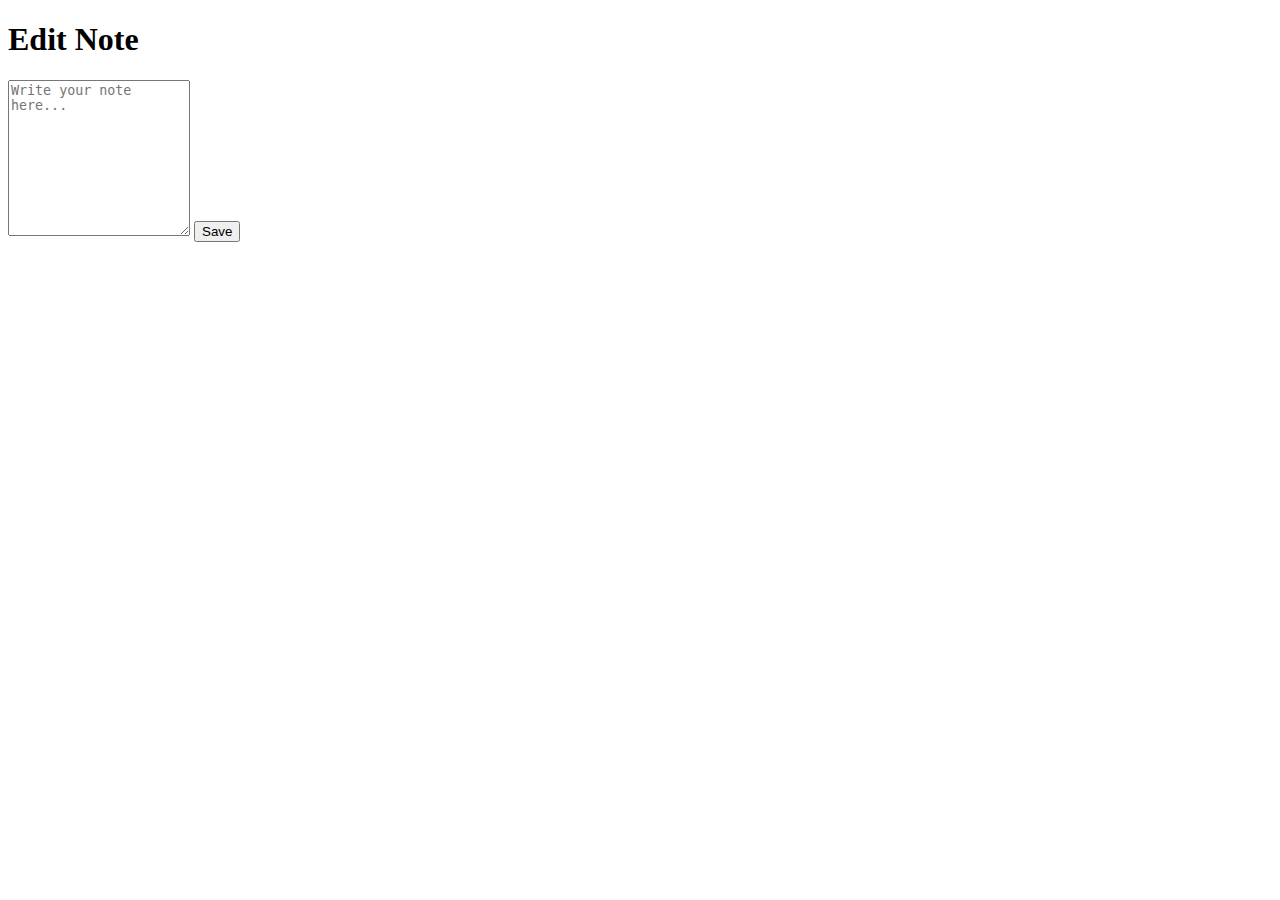
==== note.html @ fd9e7970 "Create note.html" ====
<!DOCTYPE html>
<html lang="en">
<head>
    <meta charset="UTF-8">
    <meta name="viewport" content="width=device-width, initial-scale=1.0">
    <title>Edit Note</title>
    <link rel="stylesheet" href="static/style.css">
</head>
<body>
    <h1>Edit Note</h1>
    <form id="note-form">
        <textarea id="note-content" rows="10" placeholder="Write your note here..."></textarea>
        <button type="submit">Save</button>
    </form>
    <script src="static/script.js"></script>
</body>
</html>
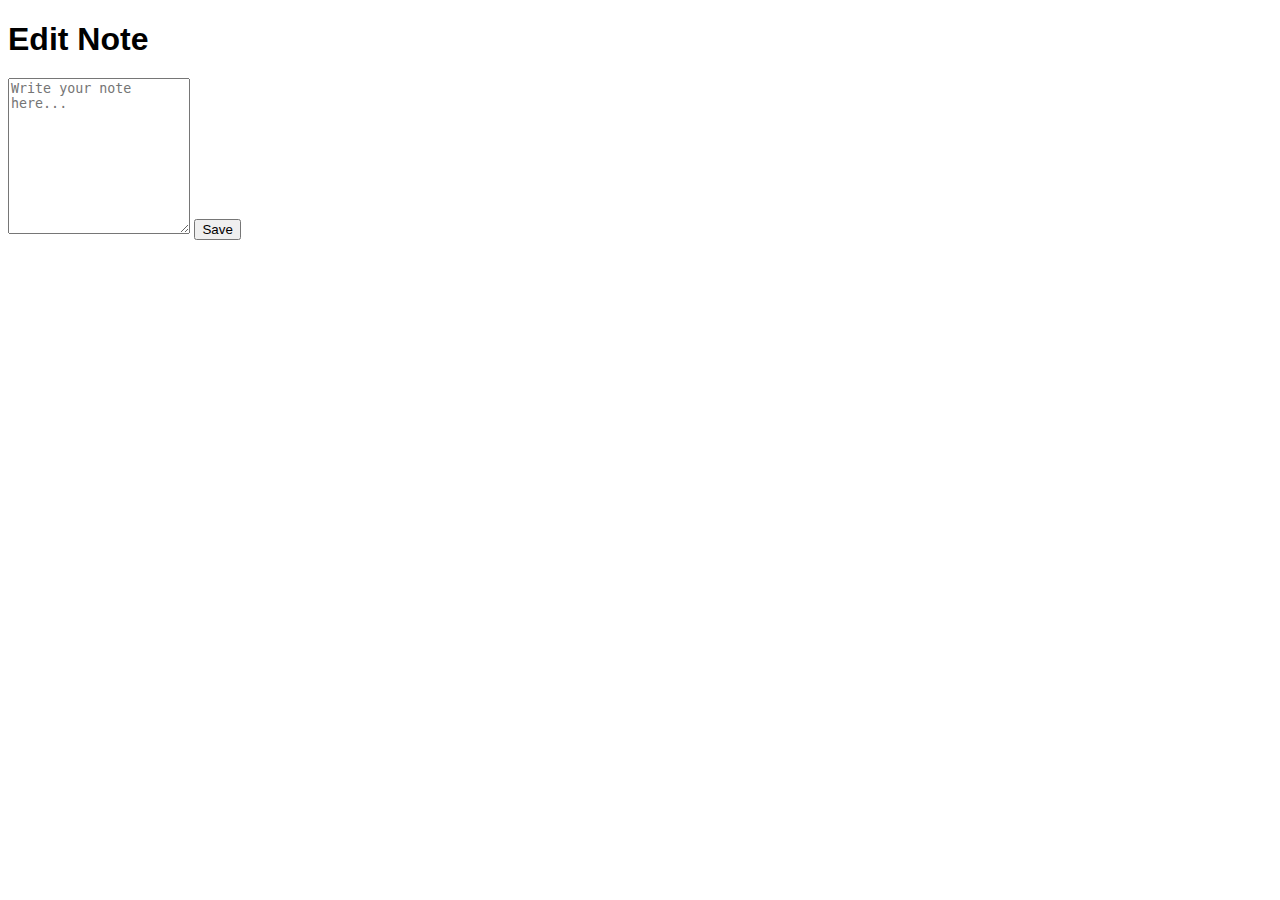
==== commit 4e0fc095: "Update note.html" ====
--- a/note.html
+++ b/note.html
@@ -4,7 +4,7 @@
     <meta charset="UTF-8">
     <meta name="viewport" content="width=device-width, initial-scale=1.0">
     <title>Edit Note</title>
-    <link rel="stylesheet" href="static/style.css">
+    <link rel="stylesheet" href="style.css">
 </head>
 <body>
     <h1>Edit Note</h1>
@@ -12,6 +12,6 @@
         <textarea id="note-content" rows="10" placeholder="Write your note here..."></textarea>
         <button type="submit">Save</button>
     </form>
-    <script src="static/script.js"></script>
+    <script src="script.js"></script>
 </body>
 </html>
--- a/style.css
+++ b/style.css
@@ -0,0 +1,22 @@
+body {
+    font-family: sans-serif;
+}
+
+h1 {
+    margin-bottom: 20px;
+}
+
+ul#notes-list {
+    list-style: none;
+    padding: 0;
+}
+
+ul#notes-list li {
+    margin-bottom: 10px;
+}
+
+ul#notes-list li a {
+    text-decoration: none;
+    color: black;
+}
+ 
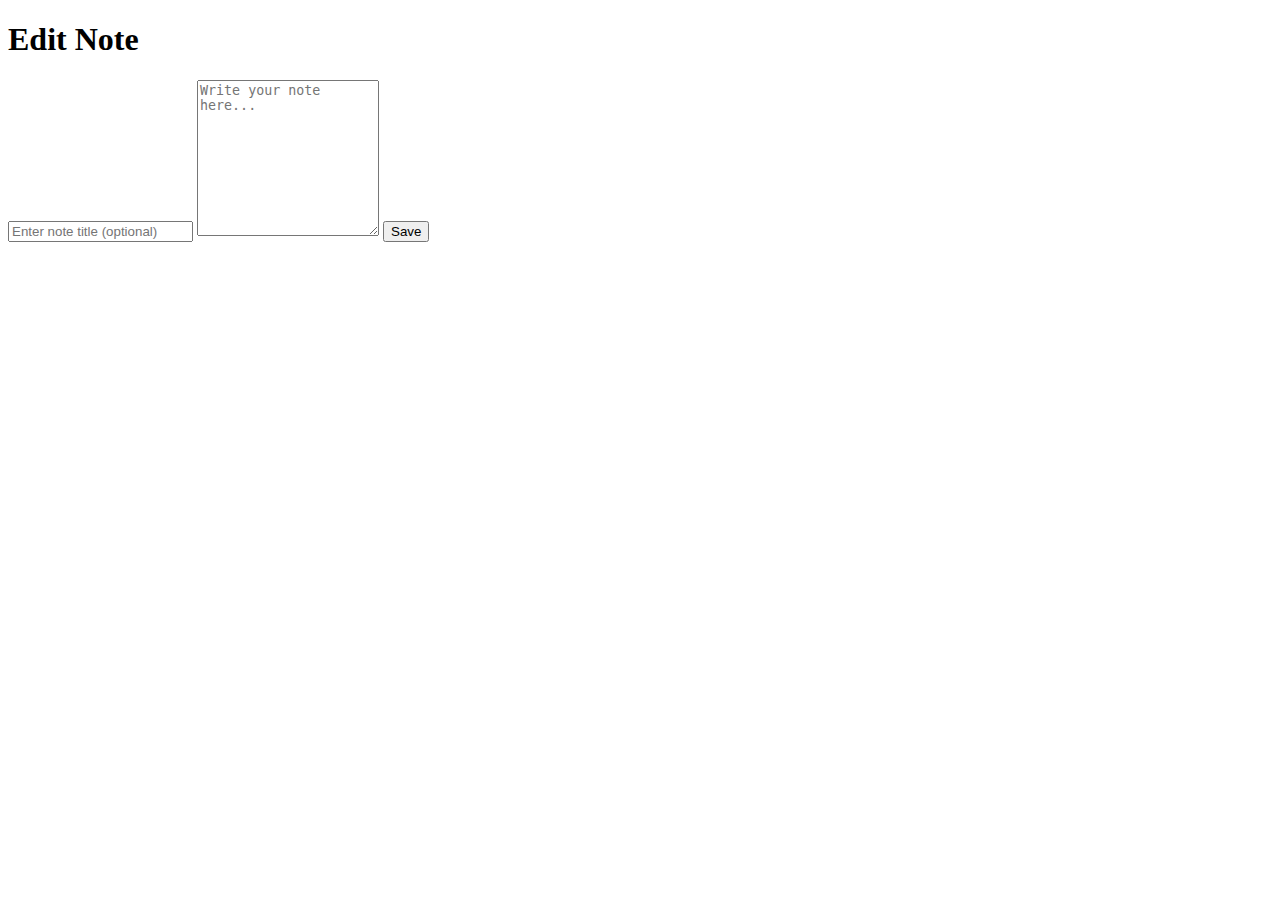
==== commit 5c203c44: "Update note.html" ====
--- a/note.html
+++ b/note.html
@@ -4,14 +4,17 @@
     <meta charset="UTF-8">
     <meta name="viewport" content="width=device-width, initial-scale=1.0">
     <title>Edit Note</title>
-    <link rel="stylesheet" href="style.css">
+    <link rel="stylesheet" href="static/style.css">
 </head>
 <body>
-    <h1>Edit Note</h1>
-    <form id="note-form">
-        <textarea id="note-content" rows="10" placeholder="Write your note here..."></textarea>
-        <button type="submit">Save</button>
-    </form>
-    <script src="script.js"></script>
+    <div class="container">
+        <h1>Edit Note</h1>
+        <form id="note-form">
+            <input type="text" id="note-title" placeholder="Enter note title (optional)">
+            <textarea id="note-content" rows="10" placeholder="Write your note here..."></textarea>
+            <button type="submit">Save</button>
+        </form>
+    </div>
+    <script src="static/script.js"></script>
 </body>
 </html>
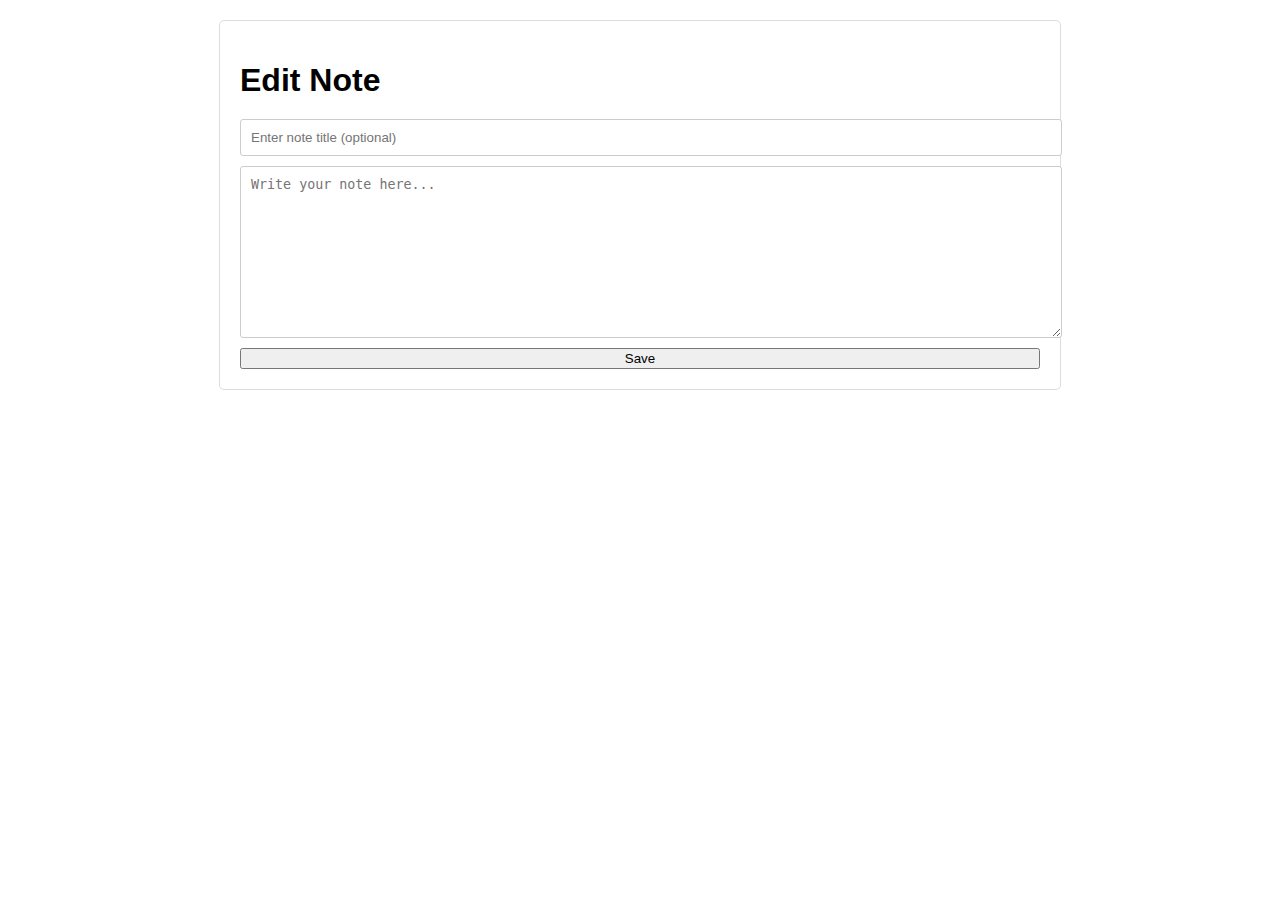
==== commit 13eb0912: "Update note.html" ====
--- a/note.html
+++ b/note.html
@@ -4,7 +4,7 @@
     <meta charset="UTF-8">
     <meta name="viewport" content="width=device-width, initial-scale=1.0">
     <title>Edit Note</title>
-    <link rel="stylesheet" href="static/style.css">
+    <link rel="stylesheet" href="style.css">
 </head>
 <body>
     <div class="container">
@@ -15,6 +15,6 @@
             <button type="submit">Save</button>
         </form>
     </div>
-    <script src="static/script.js"></script>
+    <script src="script.js"></script>
 </body>
 </html>
--- a/style.css
+++ b/style.css
@@ -0,0 +1,57 @@
+body {
+    font-family: sans-serif;
+    margin: 0;  /* Remove default body margin */
+}
+
+.container {
+    max-width: 800px;  /* Set a maximum width for the container */
+    margin: 20px auto;  /* Center the container horizontally */
+    padding: 20px;  /* Add some padding for better spacing */
+    border: 1px solid #ddd;  /* Add a subtle border */
+    border-radius: 5px;  /* Add rounded corners for a nicer look */
+}
+
+h1 {
+    margin-bottom: 15px;
+}
+
+ul#notes-list {
+    list-style: none;
+    padding: 0;
+}
+
+ul#notes-list li {
+    margin-bottom: 10px;
+}
+
+ul#notes-list li a {
+    text-decoration: none;
+    color: black;
+}
+
+#note-form {
+    display: flex;  /* Align form elements horizontally */
+    flex-direction: column;  /* Stack them vertically */
+    margin-top: 20px;  /* Add some space above the form */
+}
+
+#note-form input, #note-form textarea {
+    padding: 10px;
+    margin-bottom: 10px;
+    border: 1px solid #ccc;
+    border-radius: 3px;
+    width: 100%;  /* Make form elements fill the container */
+}
+
+#note-content {
+    font-family: monospace;  /* Use a monospaced font for code or notes */
+}
+
+#new-note-btn {
+    background-color: #4CAF50;  /* Green color for the button */
+    color: white;
+    padding: 10px 20px;
+    border: none;
+    border-radius: 5px;
+    cursor: pointer;  /* Indicate the button is clickable */
+}
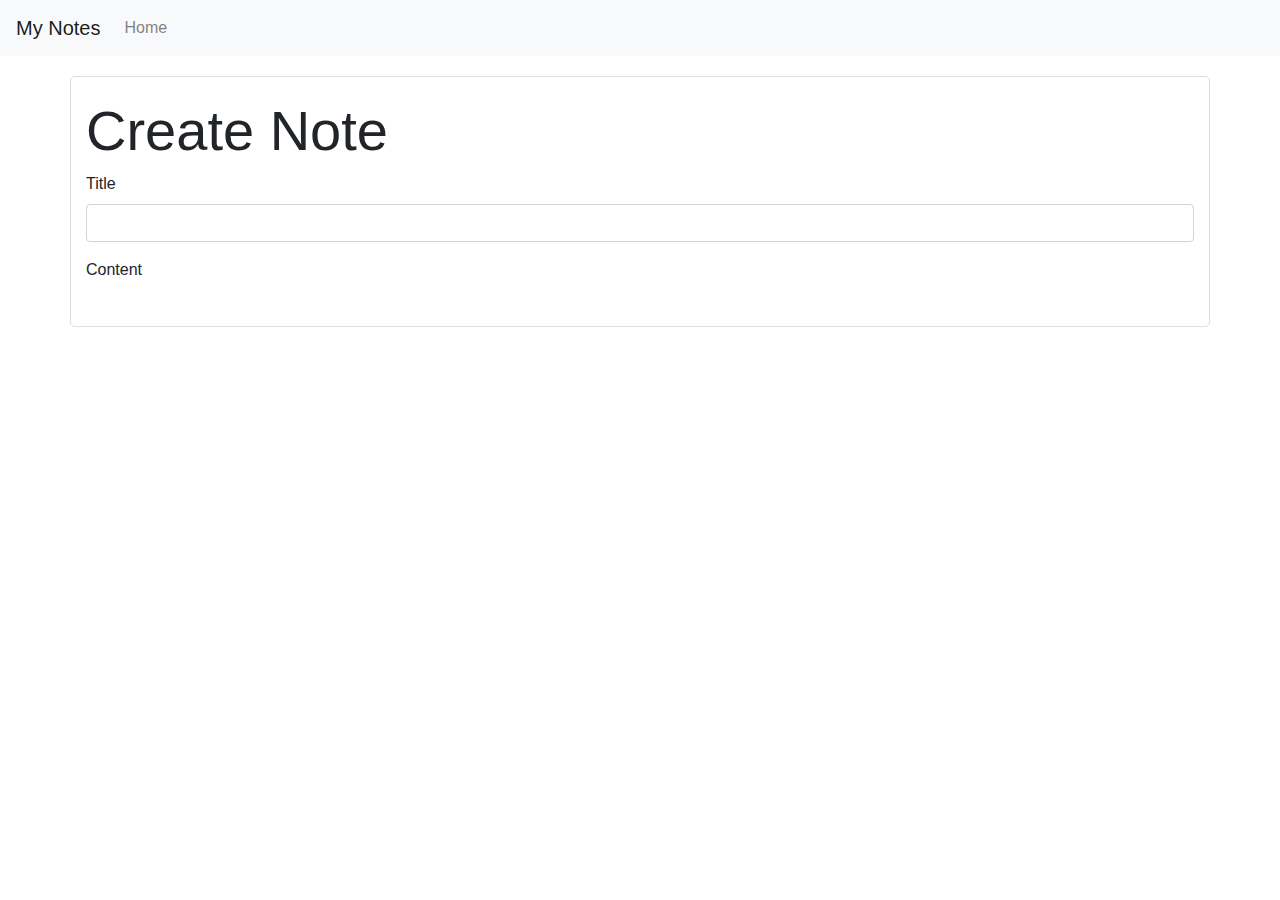
==== commit 96cac621: "Update note.html" ====
--- a/note.html
+++ b/note.html
@@ -1,20 +1,33 @@
 <!DOCTYPE html>
 <html lang="en">
 <head>
-    <meta charset="UTF-8">
-    <meta name="viewport" content="width=device-width, initial-scale=1.0">
-    <title>Edit Note</title>
-    <link rel="stylesheet" href="style.css">
+  <meta charset="UTF-8">
+  <meta name="viewport" content="width=device-width, initial-scale=1.0">
+  <title>Create Note</title>
+  <link rel="stylesheet" href="style.css">
+  <link rel="stylesheet" href="https://maxcdn.bootstrapcdn.com/bootstrap/4.0.0/css/bootstrap.min.css">
 </head>
 <body>
-    <div class="container">
-        <h1>Edit Note</h1>
-        <form id="note-form">
-            <input type="text" id="note-title" placeholder="Enter note title (optional)">
-            <textarea id="note-content" rows="10" placeholder="Write your note here..."></textarea>
-            <button type="submit">Save</button>
-        </form>
+  <nav class="navbar navbar-expand-lg navbar-light bg-light">
+    <a class="navbar-brand" href="#">My Notes</a>
+    <button class="navbar-toggler" type="button" data-toggle="collapse" data-target="#navbarSupportedContent" aria-controls="navbarSupportedContent" aria-expanded="false" aria-label="Toggle navigation">
+      <span class="navbar-toggler-icon"></span>
+    </button>
+    <div class="collapse navbar-collapse" id="navbarSupportedContent">
+      <ul class="navbar-nav mr-auto">
+        <li class="nav-item">
+          <a class="nav-link" href="index.html">Home</a>
+        </li>
+      </ul>
     </div>
-    <script src="script.js"></script>
-</body>
-</html>
+  </nav>
+  <div class="container">
+    <h1 class="display-4">Create Note</h1>
+    <form>
+      <div class="form-group">
+        <label for="note-title">Title</label>
+        <input type="text" id="note-title" class="form-control">
+      </div>
+      <div class="form-group">
+        <label for="note-content">Content</label>
+        <textarea id="note-content
